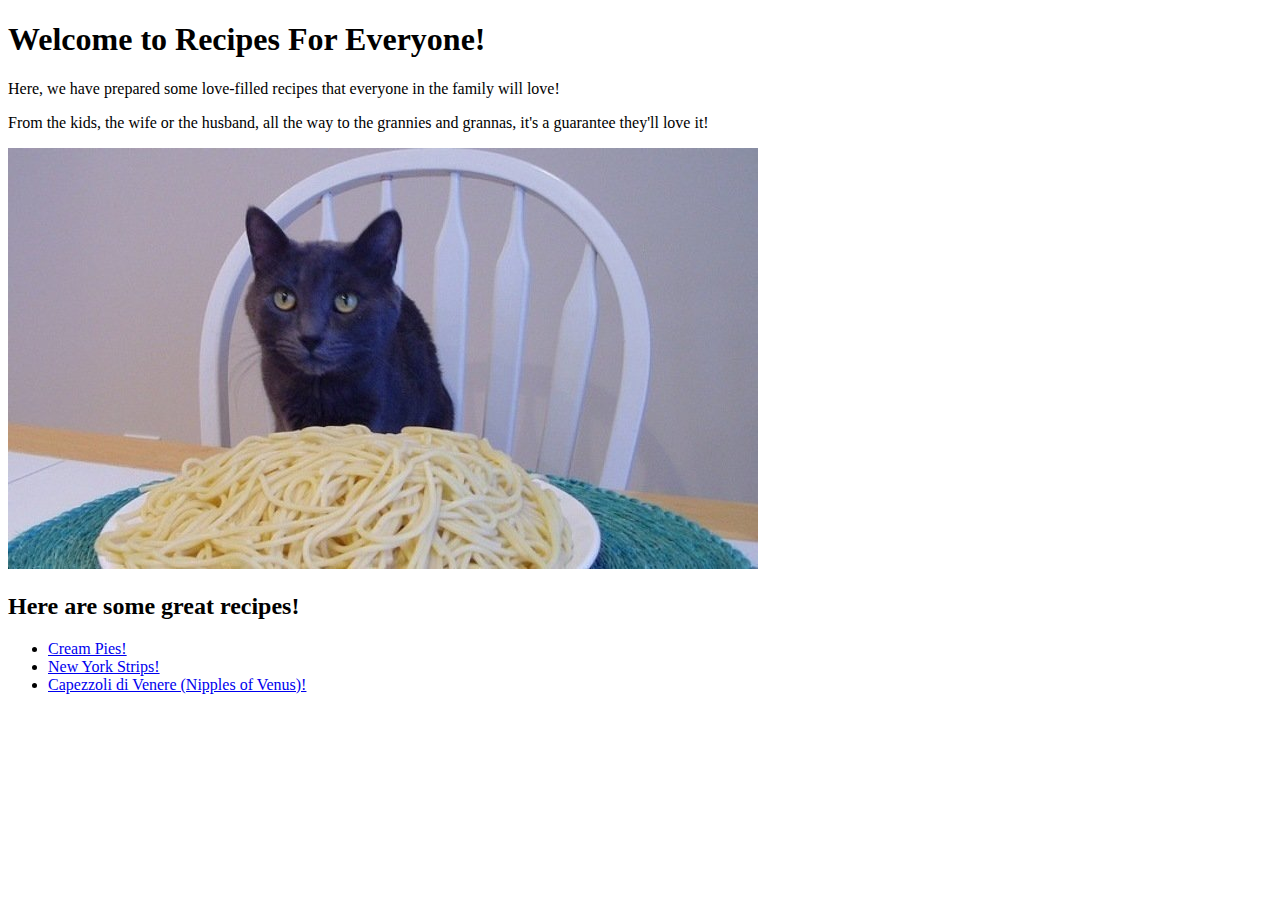
==== index.html @ 9dd70f7a "Add index.html and image files" ====
<!DOCTYPE html>
<html lang="en">
    <head>
        <title>Recipes for the whole family</title>
        <meta charset="utf-8">
    </head>
    <body>
        <h1>Welcome to Recipes For Everyone!</h1>
        <p>Here, we have prepared some love-filled recipes that everyone in the family will love!</p>
        <p>From the kids, the wife or the husband, all the way to the grannies and grannas, it's a guarantee they'll love it!</p>
        <img src="./images/spacatto.jpg" alt="A cute cat sitting at the table with spaghetti on the plate">
        <h2>Here are some great recipes!</h2>
        <ul>
            <li><a href="./recipes/cream-pie.html">Cream Pies!</a></li>
            <li><a href="./recipes/ny-strip.html">New York Strips!</a></li>
            <li><a href="./recipes/venus.html">Capezzoli di Venere (Nipples of Venus)!</a></li>
        </ul>
    </body>
</html>
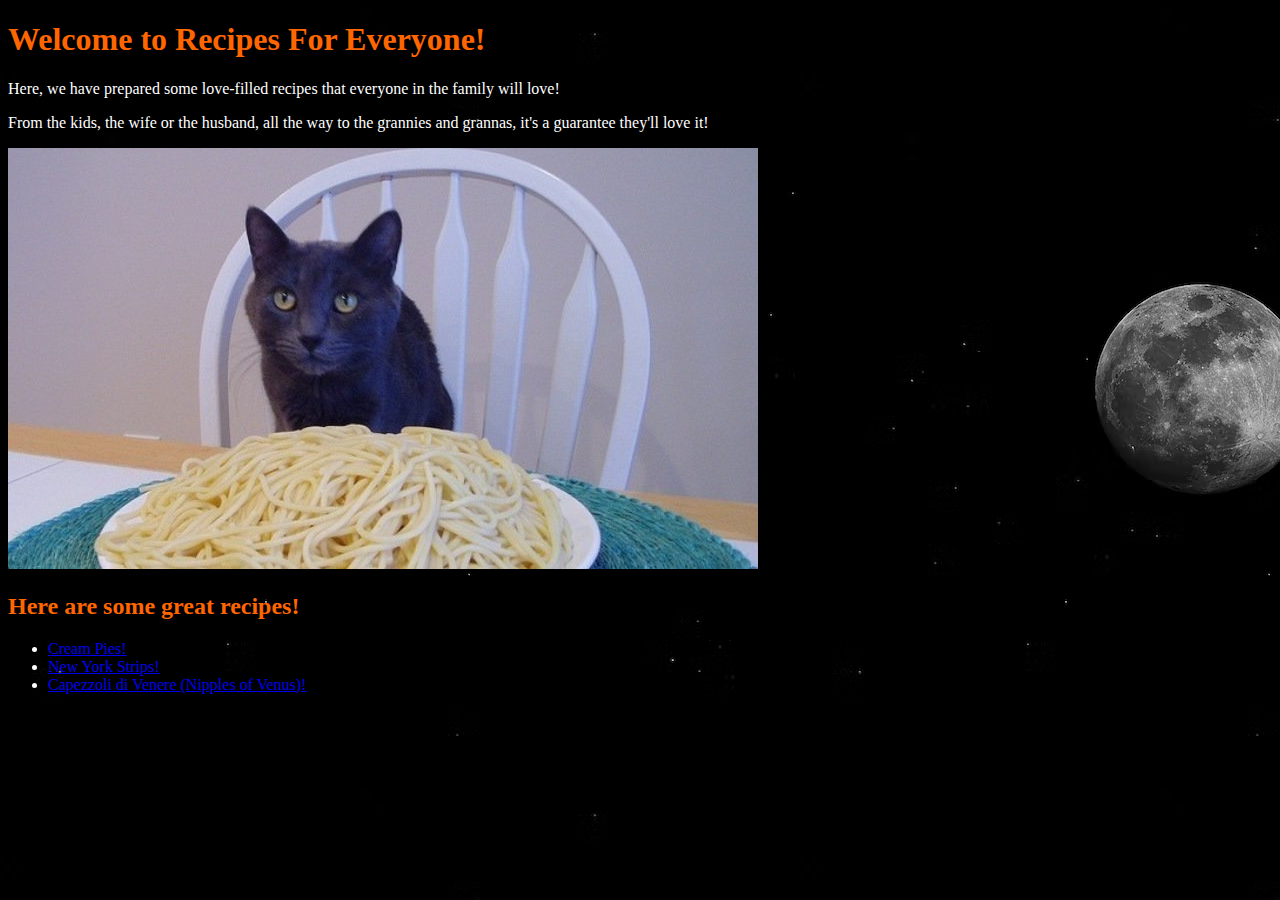
==== commit 883eef9c: "Added some css styling" ====
--- a/index.html
+++ b/index.html
@@ -3,8 +3,9 @@
     <head>
         <title>Recipes for the whole family</title>
         <meta charset="utf-8">
+        <link rel="stylesheet" href="./style.css">
     </head>
-    <body>
+    <body class="page">
         <h1>Welcome to Recipes For Everyone!</h1>
         <p>Here, we have prepared some love-filled recipes that everyone in the family will love!</p>
         <p>From the kids, the wife or the husband, all the way to the grannies and grannas, it's a guarantee they'll love it!</p>
--- a/style.css
+++ b/style.css
@@ -0,0 +1,19 @@
+html {
+    font-family: 'Times New Roman', Times, serif;
+}
+
+h1, h2 {
+    font: bold;
+    color: rgb(255, 102, 0);
+}
+
+.page {
+    color: rgb(255, 255, 255);
+    background-color: rgb(39, 39, 39);
+    background-image: url("./images/bgi.avif");
+    background-repeat: repeat;
+}
+
+p {
+    color: white;
+}